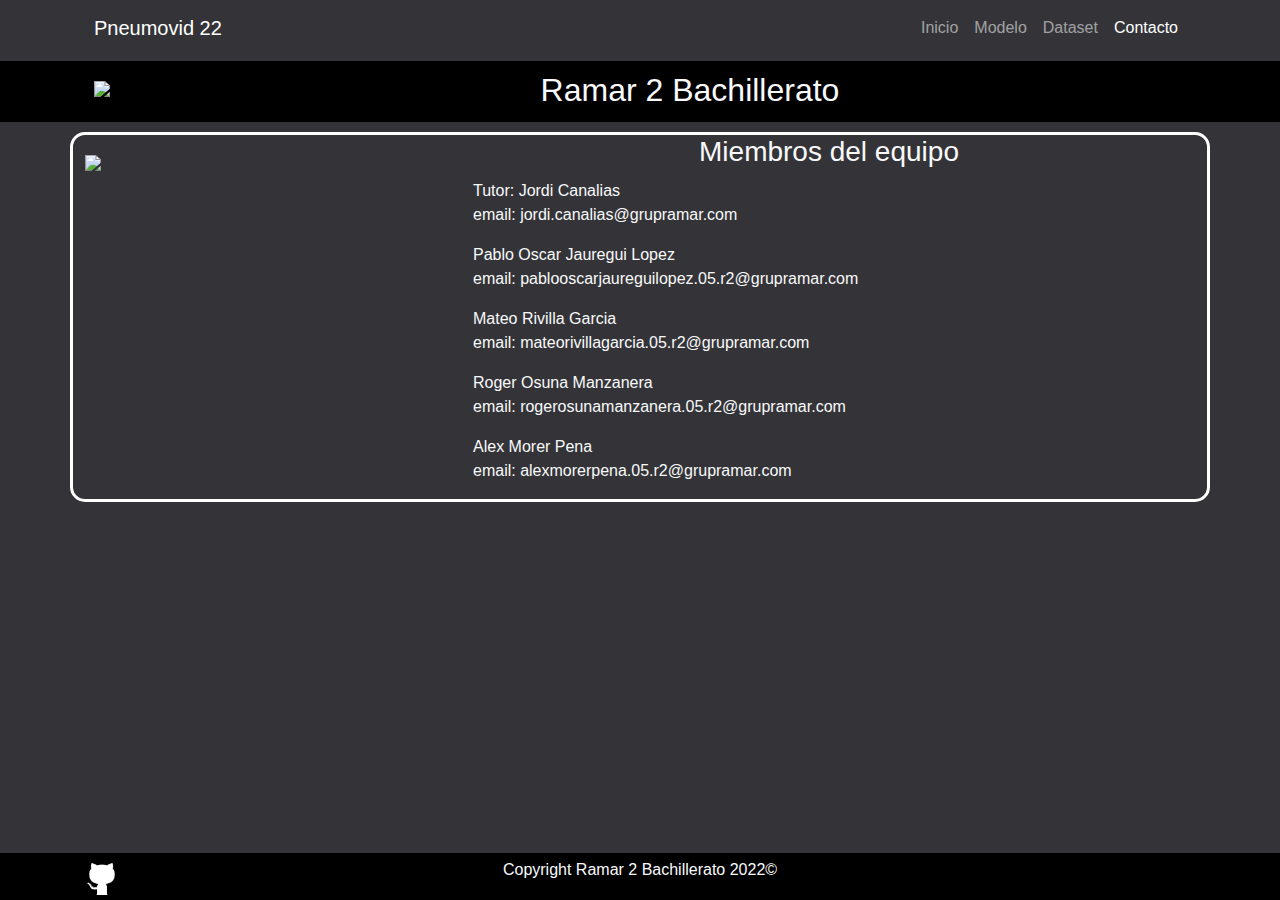
==== web_app/flask_app/static/contacto.html @ 6b101b26 "Primer Commit" ====
<!DOCTYPE html>
<html lang="en">

<head>
  <meta charset="utf-8">
  <meta content="width=device-width, initial-scale=1.0" name="viewport">

  <title>Pneumovid 22</title>
  
  <!-- Favicons -->
    

  <!-- third party CSS Files -->
  <link href="css/bootstrap.min.css" rel="stylesheet">
  <link href="css/all.min.css" rel="stylesheet">
  
  <!-- Template Main CSS File -->
  <link href="css/base.css" rel="stylesheet">

  
  <!-- ======================================================== -->
</head>

<body>
  <!-- ======= Header ======= -->
  
  <div class="container-xl">

      <nav class="navbar navbar-expand-sm navbar-dark">
        <div class="container-fluid">

          <a class="navbar-brand" href="#">Pneumovid 22</a>

          <button class="navbar-toggler" type="button" data-bs-toggle="collapse" data-bs-target="#navbarNavDropdown" aria-controls="navbarNavDropdown" aria-expanded="false" aria-label="Toggle navigation">
            <span class="navbar-toggler-icon"></span>
          </button>

          <div class="collapse navbar-collapse" id="navbarNavDropdown">
          <ul class="navbar-nav ms-auto">
            <li class="nav-item">
              <a class="nav-link" href="./index.html">Inicio</a>
            </li>
            <li class="nav-item">
              <a class="nav-link" href="./modelo.html">Modelo</a>
            </li>
            <li class="nav-item">
              <a class="nav-link" href="./dataset.html">Dataset</a>
            </li>
            <li class="nav-item">
              <a class="nav-link active" aria-current="page" href="#">Contacto</a>
            </li>
          </ul>
        </div>
        </div>
      </nav><!-- .nav-menu -->

  </div>

  <header class="container-fluid" id="header">
      <div class="container-xl">   
        <div class="container-fluid">
          <a class="navbar-brand logo-container" href="https://ramardos.com/es/bachillerato/"><img src="./img/logos-ramar-2-2021-101x40.png" ></a>
          <div class="header-content">
            <h2 class="text-light">Ramar 2 Bachillerato</h2>               
          </div>
        </div>      
    </div>
  </header><!-- End Header -->

  <div class="container-xl">

    <div class="row" style="border: 3px solid #fff; border-radius: 15px;"> 
      
       
          <div  class="col-md-4">
            <div  class="img-container2">
              <img class="img-fluid" src="img/original.png" id="imageDisplay">
            </div>             
          </div>

          <div class="col-md-8">
            <h3 class="text-light text-center">Miembros del equipo</h3>

            <div class="text-light text-left">
              <div class="form-group form-groupcontent">
                <p>Tutor: Jordi Canalias <br>
                  email: jordi.canalias@grupramar.com </p>  
              </div>
              <div class="form-group form-groupcontent">
                <p>Pablo Oscar Jauregui Lopez<br>
                email: pablooscarjaureguilopez.05.r2@grupramar.com</p>              
              </div> 

              <div class="form-group form-groupcontent">
                <p>Mateo Rivilla Garcia<br>
                email: mateorivillagarcia.05.r2@grupramar.com</p>              
              </div> 

              <div class="form-group form-groupcontent">
                <p>Roger Osuna Manzanera<br>
                email: rogerosunamanzanera.05.r2@grupramar.com</p>                
              </div> 

              <div class="form-group form-groupcontent">
                <p>Alex Morer Pena<br>
                email: alexmorerpena.05.r2@grupramar.com</p>                
              </div> 
            </div>                          
          </div>

            
        </div>
    
  </div>

  <footer class="container-fluid" id="footer">
    <div class="container-xl"> 
      <a href="#"><img src="./img/github-logo.jpg" style="border-radius: 12px; width: 40px; height: 40px;position: absolute; bottom: 0; margin-bottom: 5px;"> </a>      
      <p class="text-light text-center">Copyright Ramar 2 Bachillerato 2022©</p>
    </div>    
  </footer>

  <!-- Vendor JS Files -->
  <script src="js/jquery-3.6.0.min.js"></script>
  <script src="js/bootstrap.min.js"></script>
  <script src="js/main.js"></script>
</body>
---- web_app/flask_app/static/css/base.css ----
@import "navigation.css";

/*--------------------------------------------------------------
# General
--------------------------------------------------------------*/
html {
  height: 100%;
}

body {
  font-family: "Open Sans", sans-serif;
  background-color: #343438;
  min-height: 100%;
}

/*--------------------------------------------------------------
# Header
--------------------------------------------------------------*/
#header {
  background: black;
  padding-top: 10px;
  padding-bottom: 5px;
  margin-top: 5px;
  margin-bottom: 10px;
}

#footer {
  background: black;
  padding-top: 5px;
  padding-bottom: 2px;
  margin-top: 25px;  
  position: absolute;
  bottom:0;
}

.img-container{
  width: 100%; 
  min-width: 400px;
  max-height: 100%;   
  margin-top: 15px 
}

.img-container2{
  width: 100%; 
  min-width: 300px;
  max-width: 500px;
  max-height: 100%;   
  margin-top: 15px 
}

.logo-container{
  width: 100px;   
  height: 40px;   
  float: left;
  padding-top: 5px;
  /*background-color: #fff;
  border-radius: 8px;
  margin-top: 10px;
  margin-right: 20px;*/
}

.img-l{
  
  padding: 8px;
  border-style: solid;
  border-color: #fff;
  border-width: 2px;
  border-radius: 5px;
  text-align: left;
  
  
  color: #fafafa;
}


.img-loader{
  
  padding: 10px 15px;
  border-style: solid;
  border-color: #fff;
  border-width: 2px;
  border-radius: 5px;
  text-align: left;
  font-size: 17px;
  font-weight: 300;
  
  color: #fafafa;
}

.img-loader:hover{  
  background: #c8c8df;
  color: #080815;
}

.img-loaded-button{
  display: none;
}

.header-content{
  text-align: center;  
}
.form-content {
  border: 3px solid #fff;
  padding: 10px;
  margin: 15px ;
  
  width: 100%;
  max-width: 480px;
  min-width: 300px;  
  border-radius: 10px;
  text-align: left;
  -webkit-transition: all 0.4s ease;
  transition: all 0.4s ease;
}

.form-groupcontent {
  
  margin: 10px ;
  
}

.form-content h3 {
  color: #fff;
  text-align: left;
  font-size: 28px;
  font-weight: 600;
  margin-bottom: 15px;
}

.form-content p {
  color: #fff;
  text-align: left;
  font-size: 17px;
  font-weight: 300;
  margin-bottom: 0px;
}
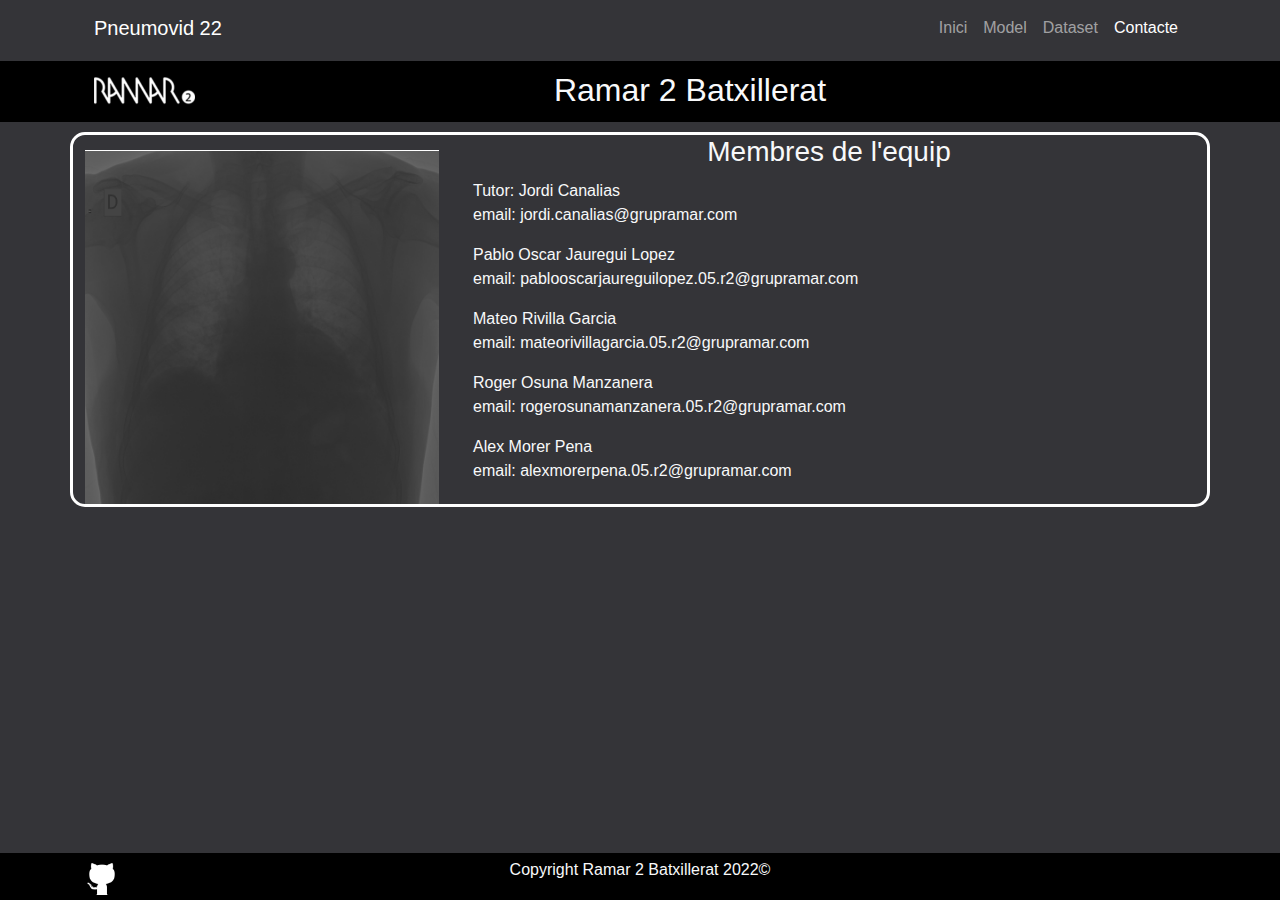
==== commit c4761ffc: "final" ====
--- a/web_app/flask_app/static/contacto.html
+++ b/web_app/flask_app/static/contacto.html
@@ -38,16 +38,16 @@
           <div class="collapse navbar-collapse" id="navbarNavDropdown">
           <ul class="navbar-nav ms-auto">
             <li class="nav-item">
-              <a class="nav-link" href="./index.html">Inicio</a>
+              <a class="nav-link" href="./index.html">Inici</a>
             </li>
             <li class="nav-item">
-              <a class="nav-link" href="./modelo.html">Modelo</a>
+              <a class="nav-link" href="./modelo.html">Model</a>
             </li>
             <li class="nav-item">
               <a class="nav-link" href="./dataset.html">Dataset</a>
             </li>
             <li class="nav-item">
-              <a class="nav-link active" aria-current="page" href="#">Contacto</a>
+              <a class="nav-link active" aria-current="page" href="#">Contacte</a>
             </li>
           </ul>
         </div>
@@ -61,7 +61,7 @@
         <div class="container-fluid">
           <a class="navbar-brand logo-container" href="https://ramardos.com/es/bachillerato/"><img src="./img/logos-ramar-2-2021-101x40.png" ></a>
           <div class="header-content">
-            <h2 class="text-light">Ramar 2 Bachillerato</h2>               
+            <h2 class="text-light">Ramar 2 Batxillerat</h2>               
           </div>
         </div>      
     </div>
@@ -79,7 +79,7 @@
           </div>
 
           <div class="col-md-8">
-            <h3 class="text-light text-center">Miembros del equipo</h3>
+            <h3 class="text-light text-center">Membres de l'equip</h3>
 
             <div class="text-light text-left">
               <div class="form-group form-groupcontent">
@@ -115,8 +115,8 @@
 
   <footer class="container-fluid" id="footer">
     <div class="container-xl"> 
-      <a href="#"><img src="./img/github-logo.jpg" style="border-radius: 12px; width: 40px; height: 40px;position: absolute; bottom: 0; margin-bottom: 5px;"> </a>      
-      <p class="text-light text-center">Copyright Ramar 2 Bachillerato 2022©</p>
+      <a href="https://github.com/user230105/Pneumovid22"><img src="./img/github-logo.jpg" style="border-radius: 12px; width: 40px; height: 40px;position: absolute; bottom: 0; margin-bottom: 5px;"> </a>      
+      <p class="text-light text-center">Copyright Ramar 2 Batxillerat 2022©</p>
     </div>    
   </footer>
 
